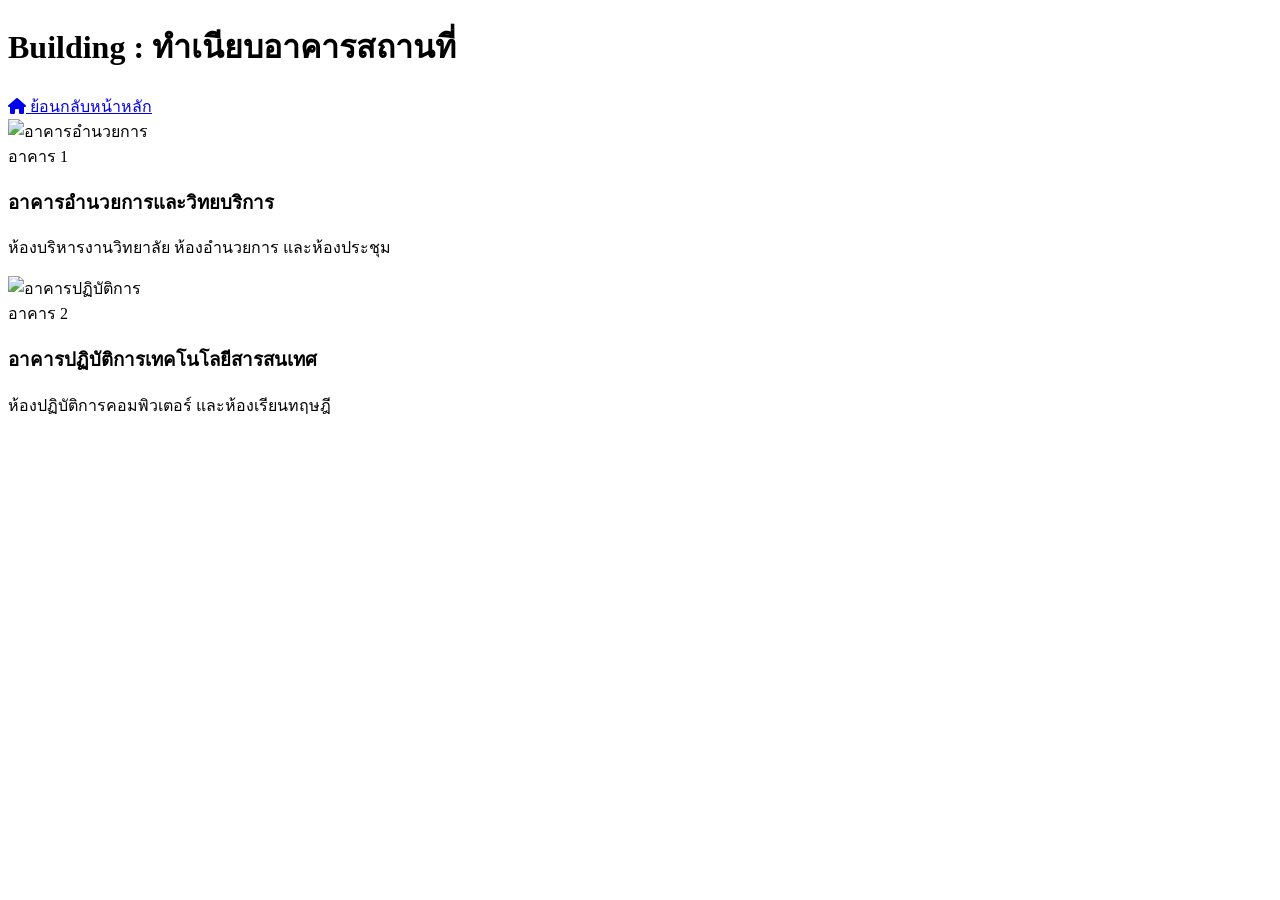
==== building.html @ 8feb023a "Add files via upload" ====
<!DOCTYPE html>
<html lang="th">
<head>
  <meta charset="UTF-8">
  <meta name="viewport" content="width=device-width, initial-scale=1.0">
  <title>ทำเนียบอาคาร - วิทยาลัยเทคนิคนางรอง</title>
  <script src="https://cdn.tailwindcss.com"></script>
  <link rel="stylesheet" href="css/style.css">
  <link href="https://cdnjs.cloudflare.com/ajax/libs/font-awesome/6.4.0/css/all.min.css" rel="stylesheet">
</head>
<body class="bg-slate-50 min-h-screen flex flex-col">

  <div class="bg-maroon text-white py-4 px-6 flex justify-between items-center border-b-4 border-gold">
    <h1 class="font-bold text-xl">Building : ทำเนียบอาคารสถานที่</h1>
    <a href="index.html" class="bg-gold text-maroon font-bold px-4 py-1.5 rounded text-xs hover:bg-yellow-400">
      <i class="fa-solid fa-house"></i> ย้อนกลับหน้าหลัก
    </a>
  </div>

  <main class="max-w-7xl mx-auto px-4 py-8 flex-grow">
    <div class="grid grid-cols-1 md:grid-cols-3 gap-6">
      
      <!-- การ์ดอาคารที่ 1 -->
      <div class="bg-white rounded-xl shadow overflow-hidden border">
        <!-- เปลี่ยนsrc รูปจริงได้ที่นี่ -->
        <img src="images/building-1.jpg" alt="อาคารอำนวยการ" class="w-full h-40 object-cover">
        <div class="p-4">
          <span class="bg-maroon/10 text-maroon font-bold text-xs px-2 py-0.5 rounded">อาคาร 1</span>
          <h3 class="font-bold text-slate-800 mt-2">อาคารอำนวยการและวิทยบริการ</h3>
          <p class="text-xs text-slate-600 mt-1">ห้องบริหารงานวิทยาลัย ห้องอำนวยการ และห้องประชุม</p>
        </div>
      </div>

      <!-- การ์ดอาคารที่ 2 -->
      <div class="bg-white rounded-xl shadow overflow-hidden border">
        <img src="images/building-2.jpg" alt="อาคารปฏิบัติการ" class="w-full h-40 object-cover">
        <div class="p-4">
          <span class="bg-maroon/10 text-maroon font-bold text-xs px-2 py-0.5 rounded">อาคาร 2</span>
          <h3 class="font-bold text-slate-800 mt-2">อาคารปฏิบัติการเทคโนโลยีสารสนเทศ</h3>
          <p class="text-xs text-slate-600 mt-1">ห้องปฏิบัติการคอมพิวเตอร์ และห้องเรียนทฤษฎี</p>
        </div>
      </div>

    </div>
  </main>

  <script src="js/main.js"></script>
</body>
</html>
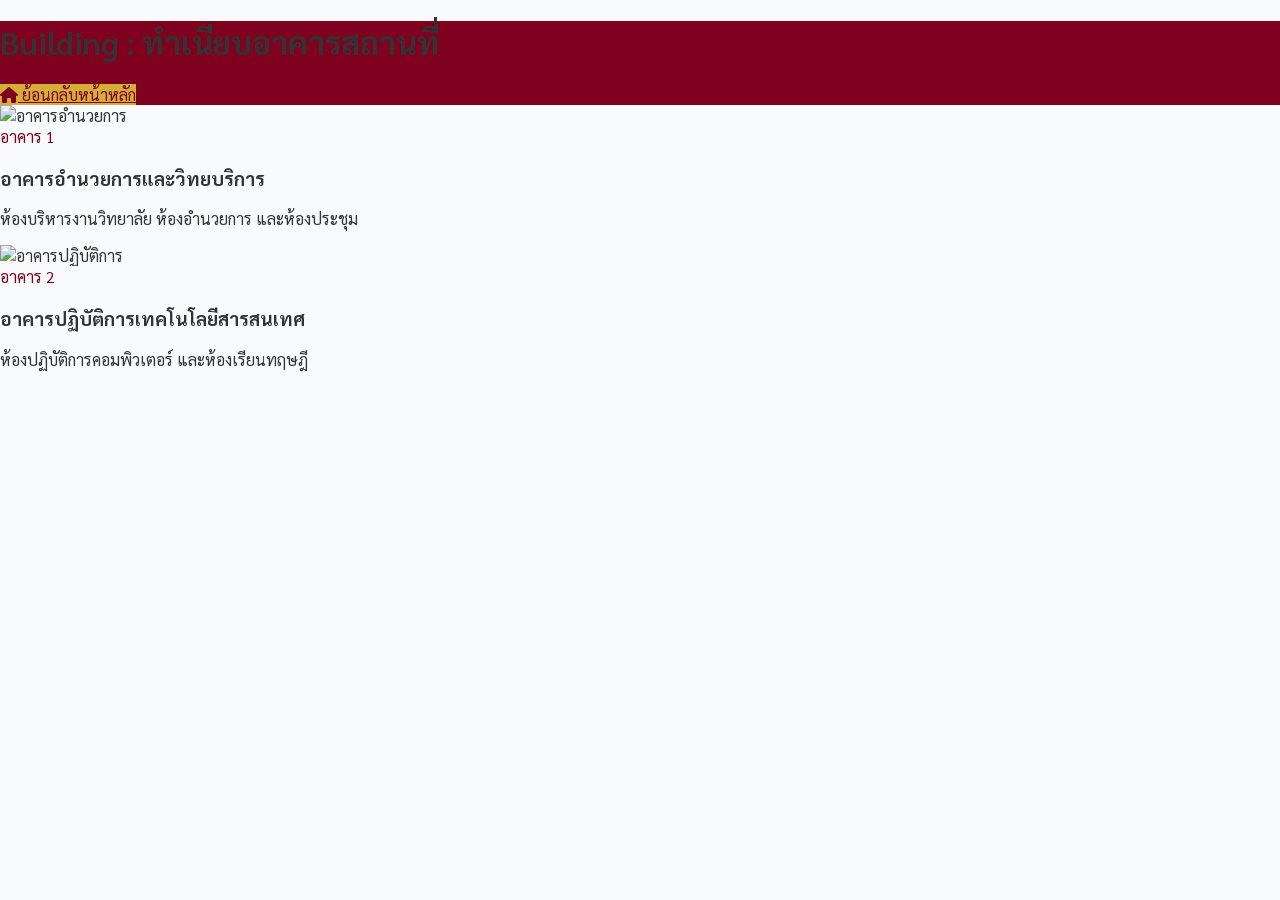
==== commit 32fb6d08: "Update building.html" ====
--- a/building.html
+++ b/building.html
@@ -5,7 +5,7 @@
   <meta name="viewport" content="width=device-width, initial-scale=1.0">
   <title>ทำเนียบอาคาร - วิทยาลัยเทคนิคนางรอง</title>
   <script src="https://cdn.tailwindcss.com"></script>
-  <link rel="stylesheet" href="css/style.css">
+  <link rel="stylesheet" href="style.css">
   <link href="https://cdnjs.cloudflare.com/ajax/libs/font-awesome/6.4.0/css/all.min.css" rel="stylesheet">
 </head>
 <body class="bg-slate-50 min-h-screen flex flex-col">
@@ -46,4 +46,4 @@
 
   <script src="js/main.js"></script>
 </body>
-</html>+</html>
--- a/style.css
+++ b/style.css
@@ -0,0 +1,44 @@
+@import url('https://fonts.googleapis.com/css2?family=Sarabun:wght@300;400;600;700&display=swap');
+
+:root {
+  --primary-maroon: #800020;    /* สีเลือดหมู */
+  --dark-maroon: #5B0017;       /* สีเลือดหมูเข้ม */
+  --accent-gold: #D4AF37;       /* สีทอง */
+  --light-gold: #F3E5AB;        /* สีทองอ่อน */
+  --white: #FFFFFF;             /* สีขาว */
+  --bg-light: #F8FAFC;          /* สีพื้นหลังสว่าง */
+}
+
+body {
+  font-family: 'Sarabun', sans-serif;
+  background-color: var(--bg-light);
+  color: #333333;
+  margin: 0;
+  padding: 0;
+}
+
+/* Custom Color Classes for Tailwind */
+.bg-maroon { background-color: var(--primary-maroon); }
+.bg-maroon-dark { background-color: var(--dark-maroon); }
+.text-maroon { color: var(--primary-maroon); }
+.border-maroon { border-color: var(--primary-maroon); }
+
+.bg-gold { background-color: var(--accent-gold); }
+.text-gold { color: var(--accent-gold); }
+.border-gold { border-color: var(--accent-gold); }
+
+/* Animation Hover */
+.nav-link {
+  transition: all 0.3s ease;
+}
+.nav-link:hover {
+  color: var(--accent-gold);
+}
+
+.card-hover {
+  transition: transform 0.3s ease, box-shadow 0.3s ease;
+}
+.card-hover:hover {
+  transform: translateY(-5px);
+  box-shadow: 0 10px 25px -5px rgba(128, 0, 32, 0.15);
+}
